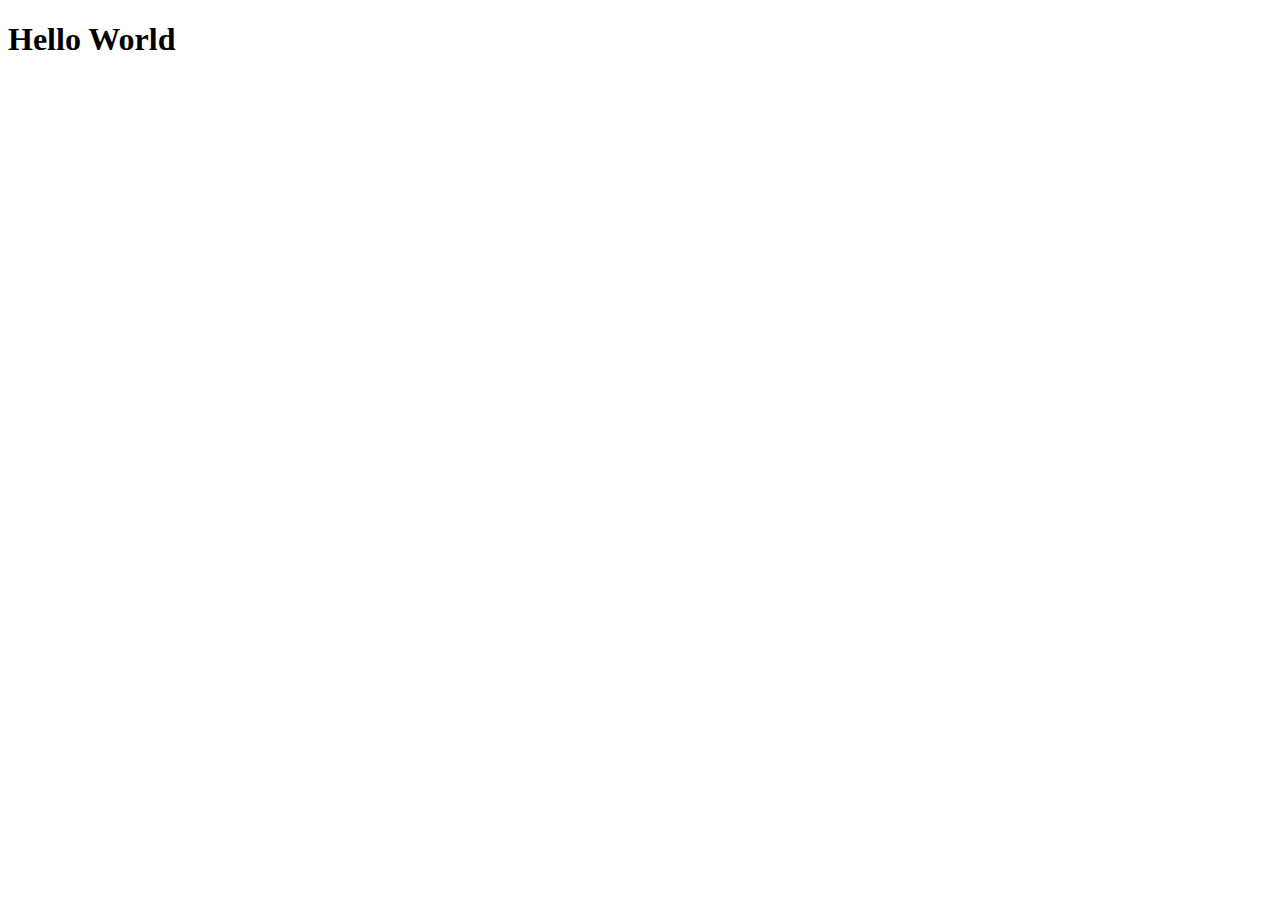
==== index.html @ fc75e80c "Creating Calculator" ====
<!DOCTYPE html>
<html lang="en">
<head>
    <meta charset="UTF-8">
    <meta name="viewport" content="width=device-width, initial-scale=1.0">
    <title>Document</title>
</head>
<body>
    <h1>Hello World</h1>
</body>
</html>
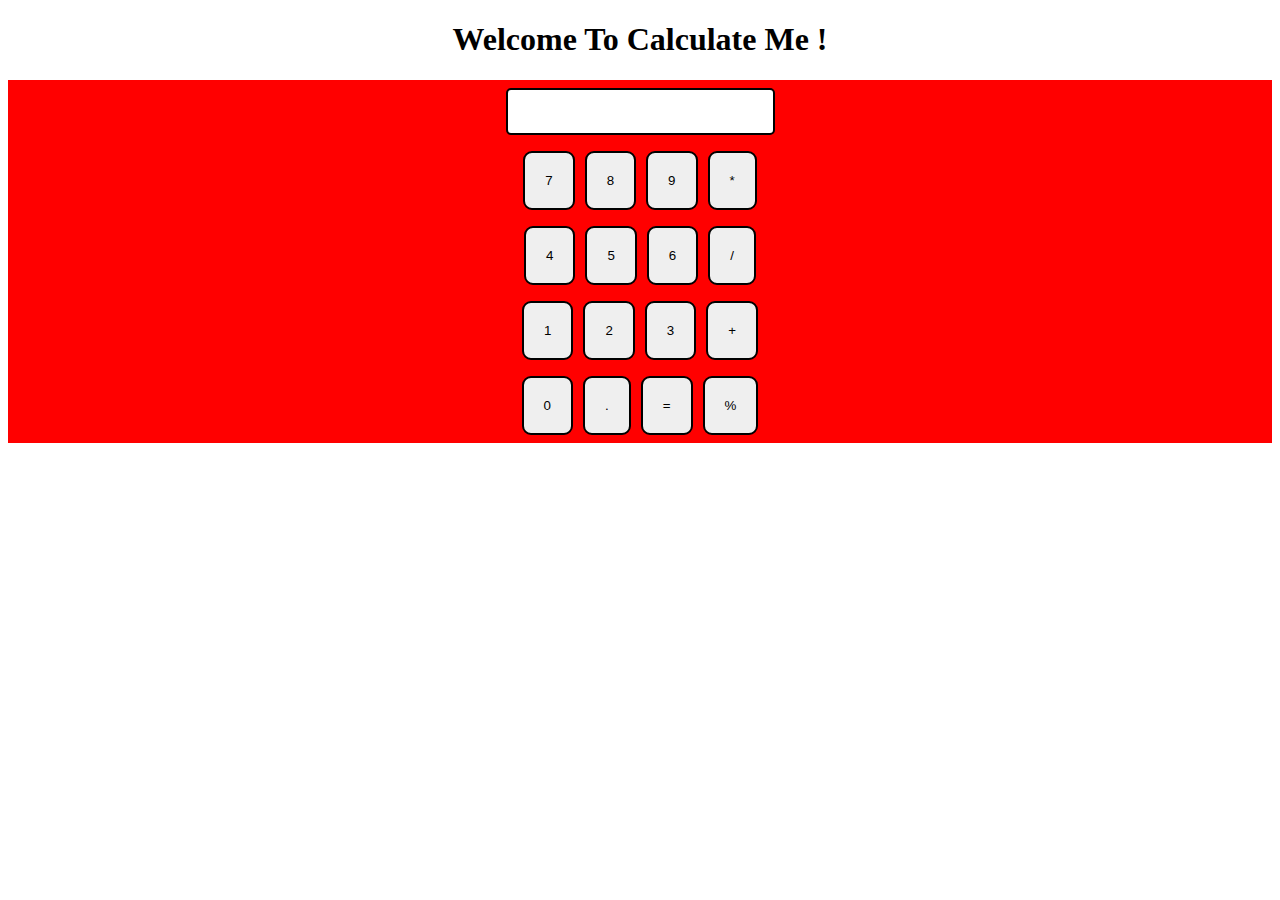
==== commit 165f09d3: "Mde skeleteon and now desiginig calculator" ====
--- a/index.html
+++ b/index.html
@@ -3,9 +3,40 @@
 <head>
     <meta charset="UTF-8">
     <meta name="viewport" content="width=device-width, initial-scale=1.0">
+    <link rel="stylesheet" href="utils.css">
+    <link rel="stylesheet" href="style.css">
     <title>Document</title>
 </head>
 <body>
-    <h1>Hello World</h1>
+    <h1 class = "text-centre">Welcome To Calculate Me !</h1>
+    <div class="container bg-red mx-auto flex flex-col items-centre">
+        <div class="row">
+            <input class="input" type="text">
+        </div>
+        <div class="row">
+            <button class="button">7</button>
+            <button class="button">8</button>
+            <button class="button">9</button>
+            <button class="button">*</button>
+        </div>
+        <div class="row">
+            <button class="button">4</button>
+            <button class="button">5</button>
+            <button class="button">6</button>
+            <button class="button">/</button>
+        </div>
+        <div class="row">
+            <button class="button">1</button>
+            <button class="button">2</button>
+            <button class="button">3</button>
+            <button class="button">+</button>
+        </div>
+        <div class="row">
+            <button class="button">0</button>
+            <button class="button">.</button>
+            <button class="button">=</button>
+            <button class="button">%</button>
+        </div>
+    </div>
 </body>
 </html>--- a/utils.css
+++ b/utils.css
@@ -0,0 +1,23 @@
+.text-centre{
+    text-align: center;
+}
+
+.bg-red{
+    background-color: red;;
+}
+
+.mx-auto{
+    margin: auto;
+}
+
+.flex{
+    display: flex;
+}
+
+.flex-col{
+    flex-direction: column;
+}
+
+.items-centre{
+    align-items: center;
+}--- a/style.css
+++ b/style.css
@@ -0,0 +1,19 @@
+.button{
+    padding: 20px;
+    margin: 0 3px;
+    border: 2px solid black;
+    border-radius: 9px;
+    cursor: pointer;
+}
+
+.row{
+    margin: 8px 0;
+}
+
+.row input{
+    font-size: 20px;
+    margin: 0;
+    padding: 10px 0px;
+    border: 2px solid black;
+    border-radius: 5px;
+}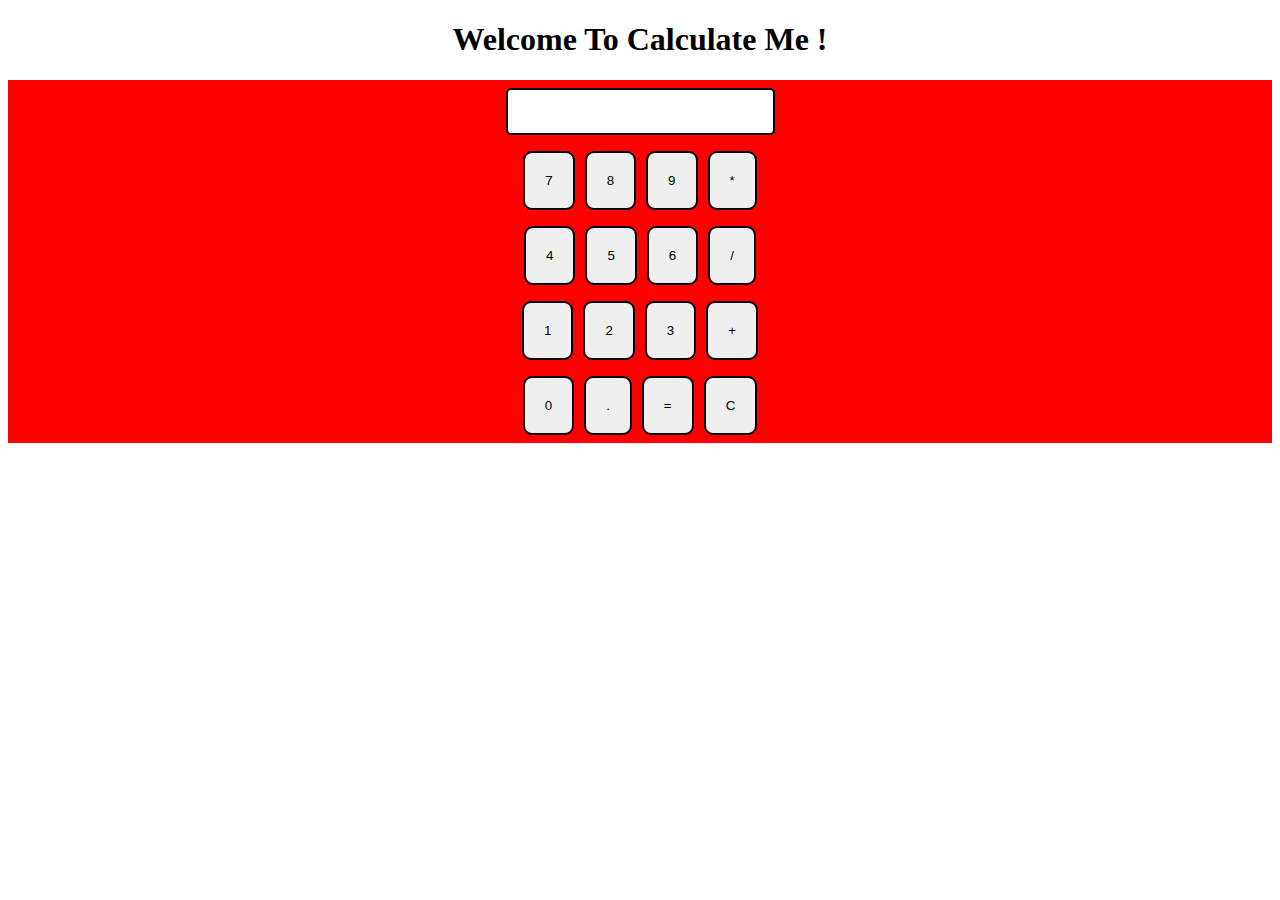
==== commit def824ea: "Added login of javascript" ====
--- a/index.html
+++ b/index.html
@@ -35,8 +35,10 @@
             <button class="button">0</button>
             <button class="button">.</button>
             <button class="button">=</button>
-            <button class="button">%</button>
+            <button class="button">C</button>
         </div>
     </div>
+
+    <script src="script.js"></script>
 </body>
 </html>